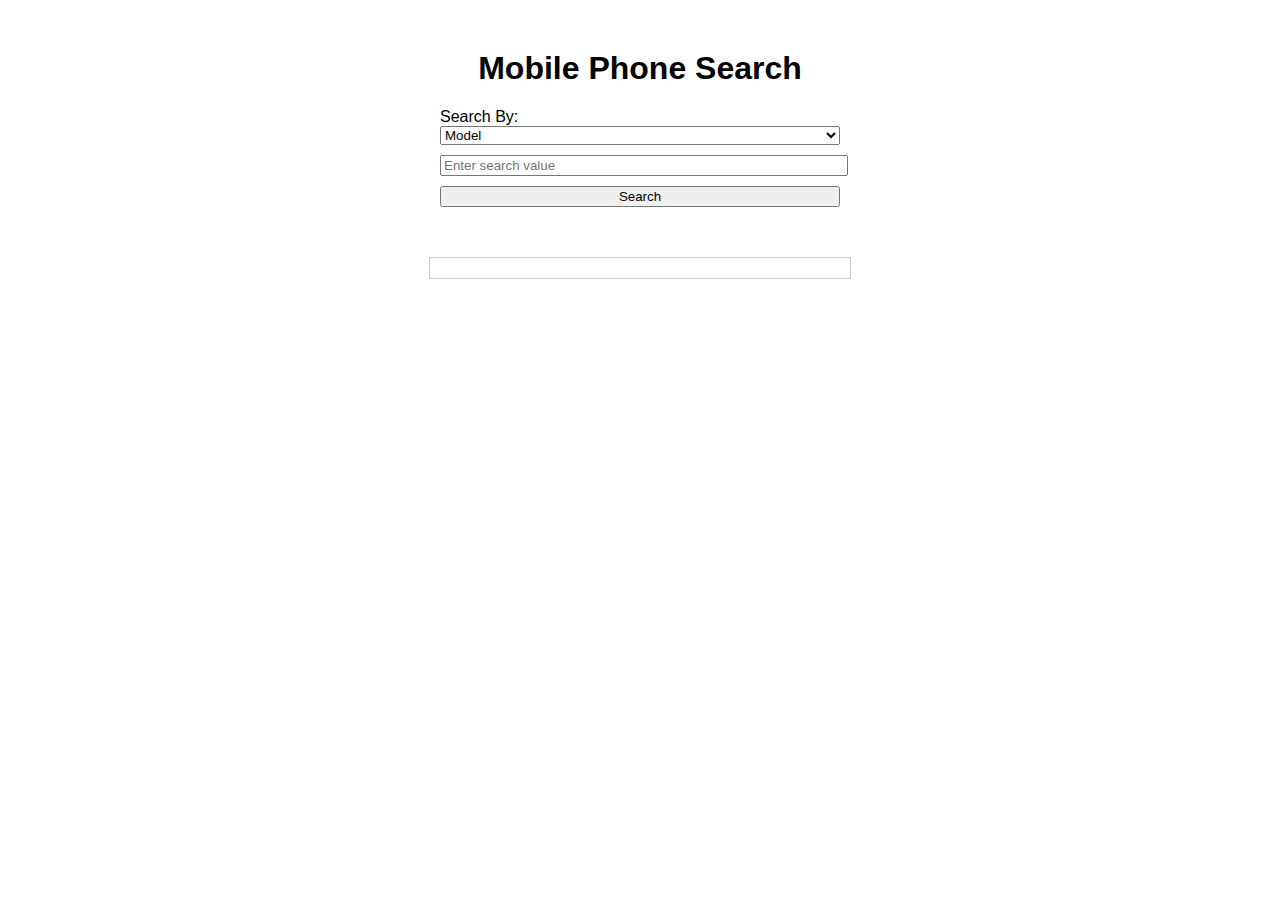
==== Assignment2/index.html @ 316ee4ff "assignment2 changes" ====
<!DOCTYPE html>
<html lang="en">
<head>
    <meta charset="UTF-8">
    <meta name="viewport" content="width=device-width, initial-scale=1.0">
    <link rel="stylesheet" type="text/css" href="styles.css">
    <title>Document</title>
</head>
<body>
    <div class="container">
        <h1>Mobile Phone Search</h1>
        <label for="searchBy">Search By:</label>
        <select id="searchBy">
            <option value="Model">Model</option>
            <option value="Company">Company</option>
            <option value="Price">Price</option>
            <option value="Camera">Camera</option>
            <!-- Add more options as needed -->
        </select>
        <input type="text" id="searchValue" placeholder="Enter search value">
        <button onclick="filterMobiles()">Search</button>
    </div>

    <div id="results">
        <!-- The filtered results will be displayed here -->
    </div>

    <script src="script.js"></script>
</body>
</html>
---- Assignment2/styles.css ----
body {
    font-family: Arial, sans-serif;
}

.container {
    width: 400px;
    margin: 50px auto;
}

h1 {
    text-align: center;
}

label {
    display: block;
    margin-top: 10px;
}

select, input {
    display: block;
    width: 100%;
    margin-bottom: 10px;
}

button {
    width: 100%;
}

#results {
    margin: 20px auto;
    width: 400px;
    border: 1px solid #ccc;
    padding: 10px;
}
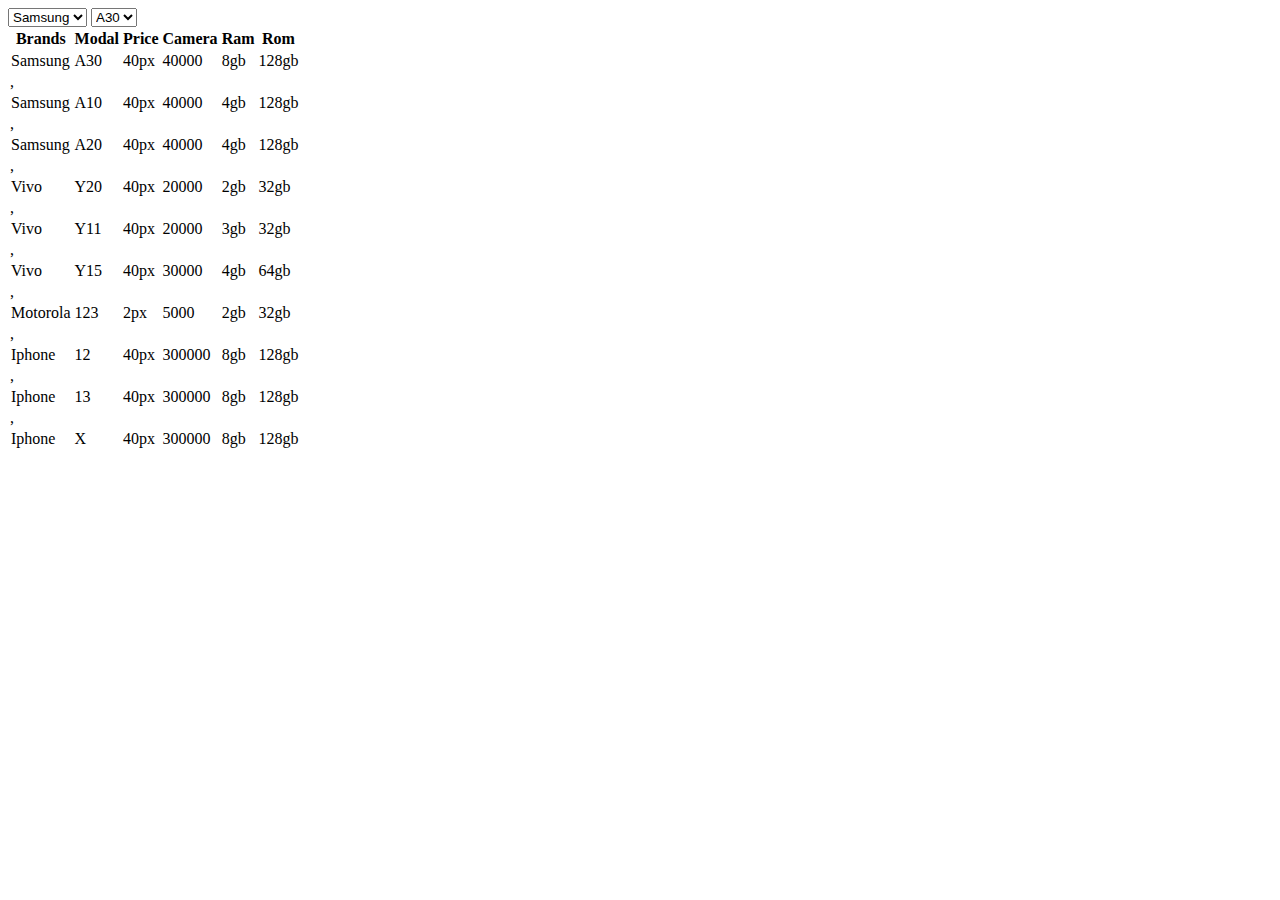
==== commit 6018586c: "changes on assignment 2" ====
--- a/Assignment2/index.html
+++ b/Assignment2/index.html
@@ -3,28 +3,24 @@
 <head>
     <meta charset="UTF-8">
     <meta name="viewport" content="width=device-width, initial-scale=1.0">
-    <link rel="stylesheet" type="text/css" href="styles.css">
     <title>Document</title>
 </head>
 <body>
-    <div class="container">
-        <h1>Mobile Phone Search</h1>
-        <label for="searchBy">Search By:</label>
-        <select id="searchBy">
-            <option value="Model">Model</option>
-            <option value="Company">Company</option>
-            <option value="Price">Price</option>
-            <option value="Camera">Camera</option>
-            <!-- Add more options as needed -->
-        </select>
-        <input type="text" id="searchValue" placeholder="Enter search value">
-        <button onclick="filterMobiles()">Search</button>
-    </div>
-
-    <div id="results">
-        <!-- The filtered results will be displayed here -->
-    </div>
-
-    <script src="script.js"></script>
+    <select onchange="" id="company"></select>
+    <select id="model"></select>
+    <table>
+        <tr>
+            <th>Brands</th>
+            <th>Modal</th>
+            <th>Price</th>
+            <th>Camera</th>
+            <th>Ram</th>
+            <th>Rom</th>
+          </tr>
+          <tbody id="tableBody">
+            
+          </tbody>
+    </table>
+<script src="script.js"></script>
 </body>
-</html>+</html>
